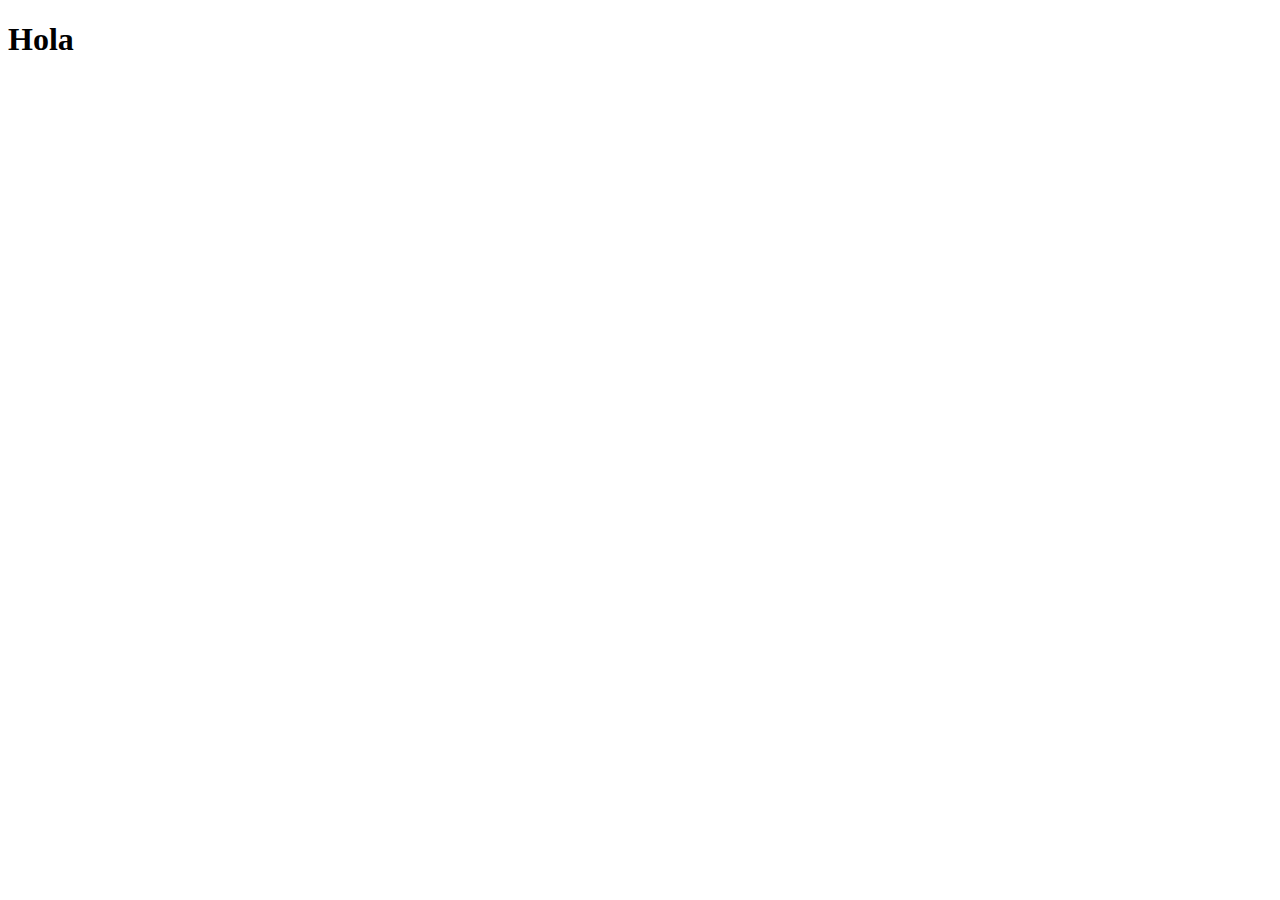
==== puerta_seguridad.html @ a3e56881 "crecimiento_de_proyecto" ====
<!DOCTYPE html>
<html lang="en">
<head>
    <meta charset="UTF-8">
    <meta http-equiv="X-UA-Compatible" content="IE=edge">
    <meta name="viewport" content="width=device-width, initial-scale=1.0">
    <link rel="stylesheet" href="style.css">
    <title>seguridad</title>
</head>
<body>
    <div>
        <div>
            <h1>Hola</h1>
        </div>
    </div>
</body>
</html>
---- style.css ----
*body{
    background-color:chocolate;
    color: cornsilk;
}

section p:nth-child(2){
    color: darkmagenta;
    font-size: 20px;
    font-weight:bold;
}

.fondo-nav{
    background-color: #e3f2fd;
}

.shadow{
    background-color: #7DC2C1;
    border-radius: 10px;
    width: 90%;
}

.estilo{
    width: 150px;
    height: 40px;
    margin: auto;
    
    
}


footer{
    color:cyan;
}
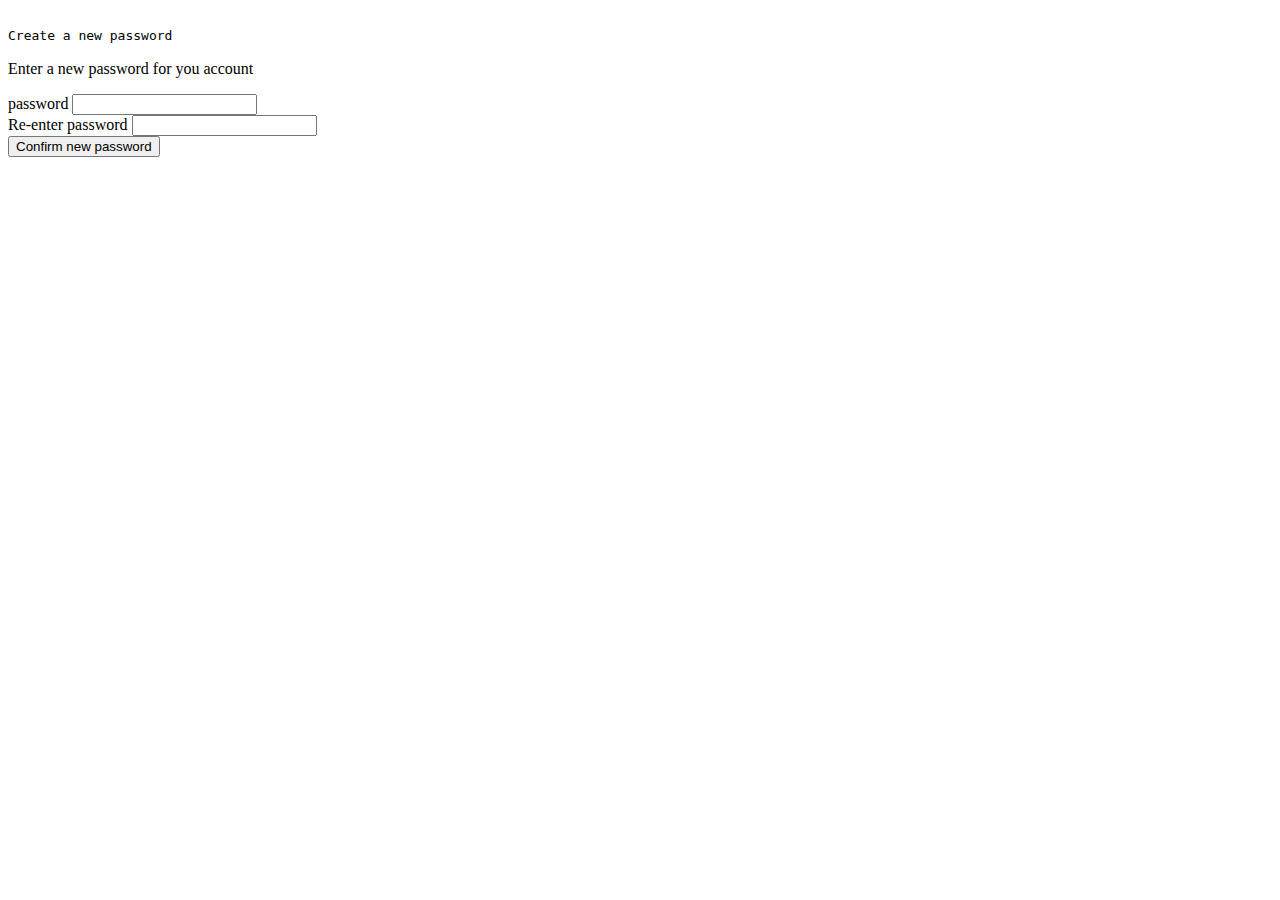
==== commit dd4dd60e: "v1.0" ====
--- a/puerta_seguridad.html
+++ b/puerta_seguridad.html
@@ -1,17 +1,51 @@
 <!DOCTYPE html>
 <html lang="en">
-<head>
-    <meta charset="UTF-8">
-    <meta http-equiv="X-UA-Compatible" content="IE=edge">
-    <meta name="viewport" content="width=device-width, initial-scale=1.0">
-    <link rel="stylesheet" href="style.css">
-    <title>seguridad</title>
-</head>
-<body>
-    <div>
-        <div>
-            <h1>Hola</h1>
+    <head>
+        <meta charset="UTF-8">
+        <meta http-equiv="X-UA-Compatible" content="IE=edge">
+        <meta name="viewport" content="width=device-width, initial-scale=1.0">
+        <link rel="stylesheet" href="style.css">
+        <link href="https://cdn.jsdelivr.net/npm/bootstrap@5.0.0-beta2/dist/css/bootstrap.min.css" rel="stylesheet" integrity="sha384-BmbxuPwQa2lc/FVzBcNJ7UAyJxM6wuqIj61tLrc4wSX0szH/Ev+nYRRuWlolflfl" crossorigin="anonymous">
+        <script src="https://cdn.jsdelivr.net/npm/bootstrap@5.0.0-beta2/dist/js/bootstrap.bundle.min.js" integrity="sha384-b5kHyXgcpbZJO/tY9Ul7kGkf1S0CWuKcCD38l8YkeH8z8QjE0GmW1gYU5S9FOnJ0" crossorigin="anonymous"></script>
+        <title>seguridad</title>
+    </head>
+    <body>
+        <div class="container">
+
+            <header>
+                <img src="" alt="">
+                <div class="title">
+                    <samp>Create a new password</samp>
+                    <p>Enter a new password for you account</p>
+                </div>
+            </header>
+            <section>
+                <form action="#">
+                    <div class="mb-3">
+                        <label for="password" 
+                         class="form-label"
+                         >password
+                        </label>
+                        <input type="password" 
+                         class="form-control"
+                        >    
+                    </div>
+                    <div class="mb-3">
+                        <label for="repassword" 
+                         class="form-label"
+                         >Re-enter password
+                        </label>
+                        <input type="password" 
+                         class="form-control"
+                        >    
+                    </div>
+                    <div class="d-grid gap-2">
+                        <button class="btn btn-primary pills    ">
+                            Confirm new password
+                        </button>
+                    </div>
+                </form>
+            </section>
         </div>
-    </div>
-</body>
+    </body>
 </html>--- a/style.css
+++ b/style.css
@@ -23,8 +23,6 @@
     width: 150px;
     height: 40px;
     margin: auto;
-    
-    
 }
 
 
